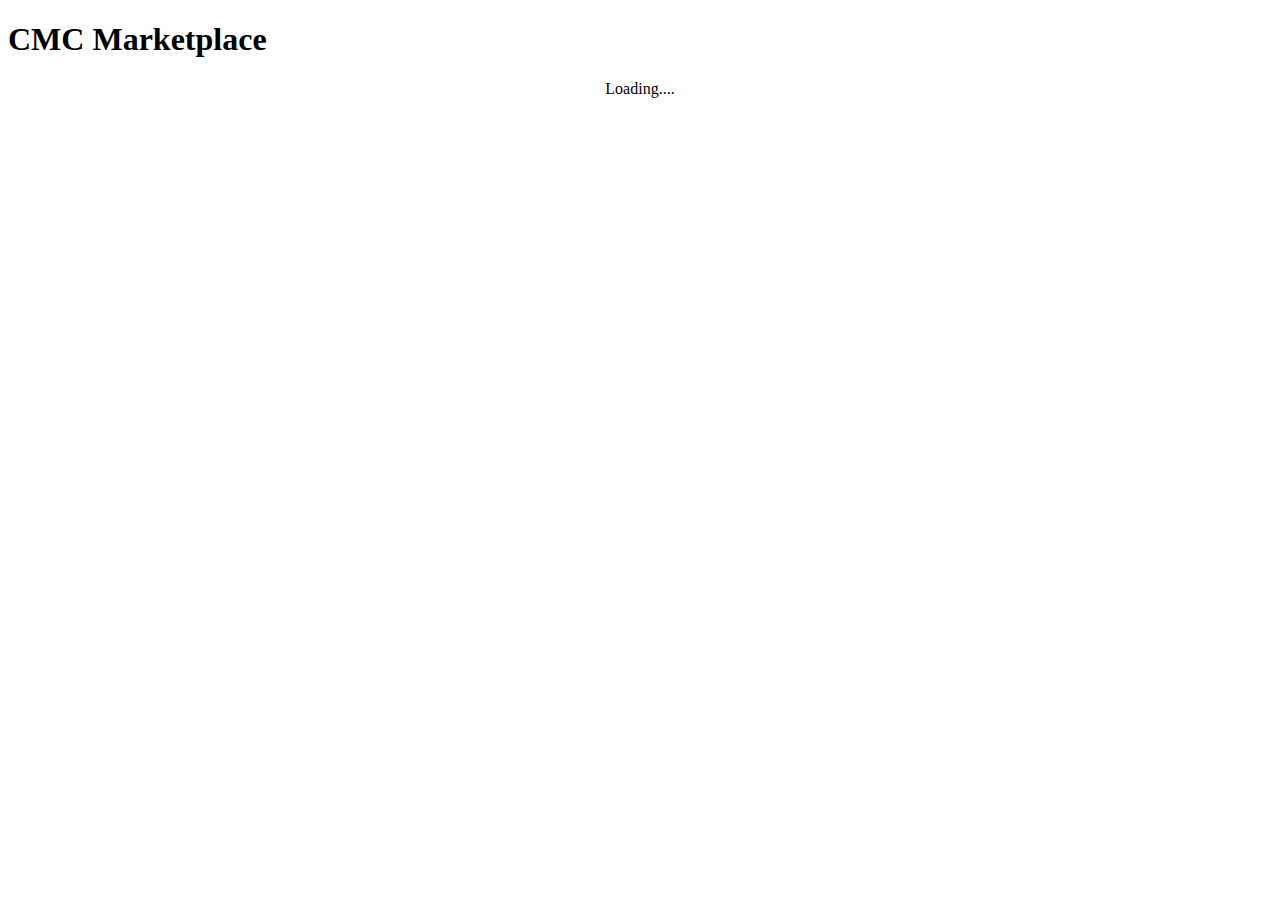
==== main.html @ ca3f4eac "other 2" ====
<!DOCTYPE html>
<html>
  <head>
    <meta charset="utf-8">
    <title>PhoneGap Build Template Page</title>
  </head>
  <body>

    <header class="bar bar-nav">
      <h1 class="title">CMC Marketplace</h1>
    </header>

	<p style="margin: auto; height: 50px; width: 100%; text-align: center">Loading....</p>
  	
  	<script src="phonegap.js"></script>

  </body>
</html>
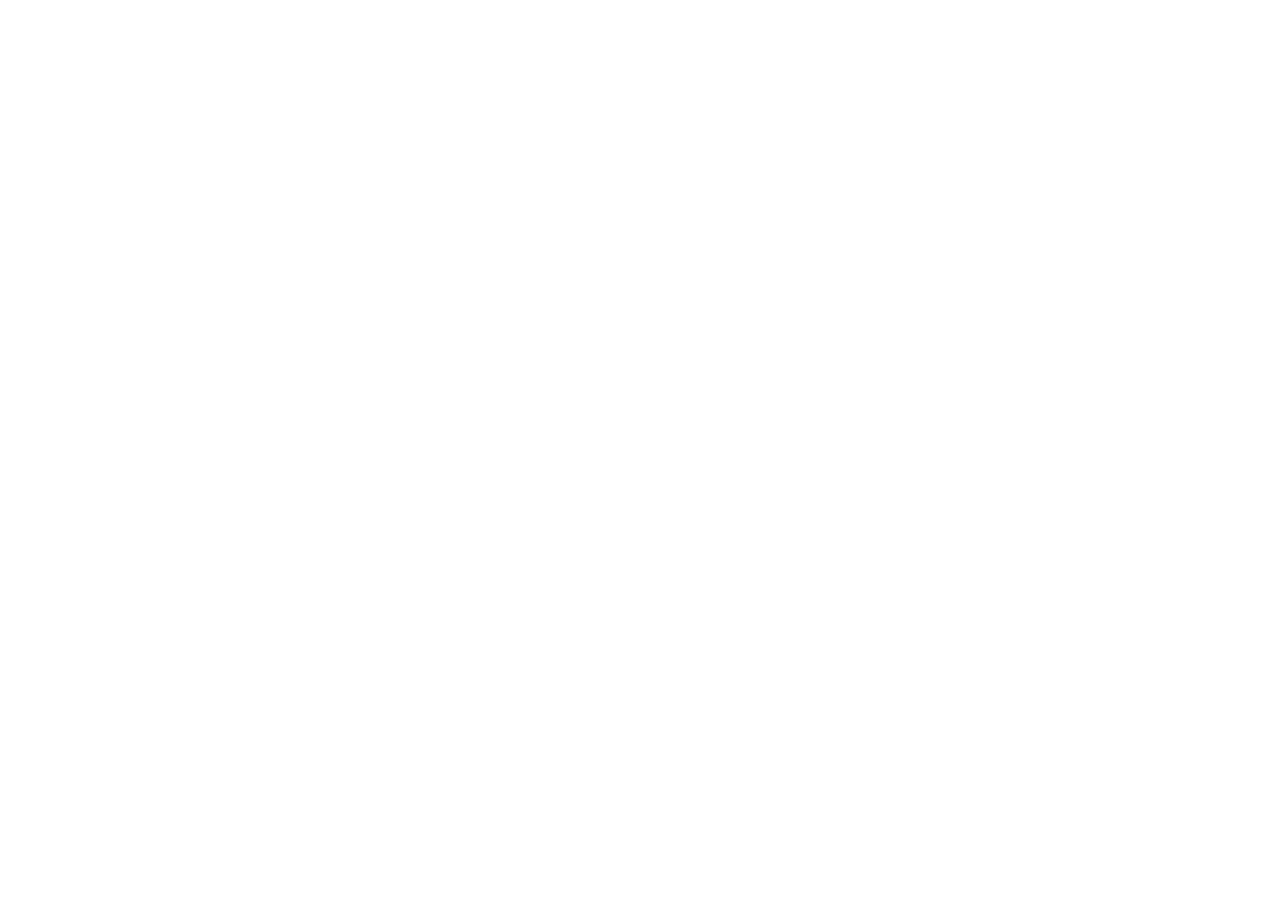
==== commit 604bec97: "script window loacation" ====
--- a/main.html
+++ b/main.html
@@ -13,6 +13,8 @@
 	<p style="margin: auto; height: 50px; width: 100%; text-align: center">Loading....</p>
   	
   	<script src="phonegap.js"></script>
-
+	<script> window.location='http://canadiancmc.ca';
+	</script>
+	
   </body>
 </html>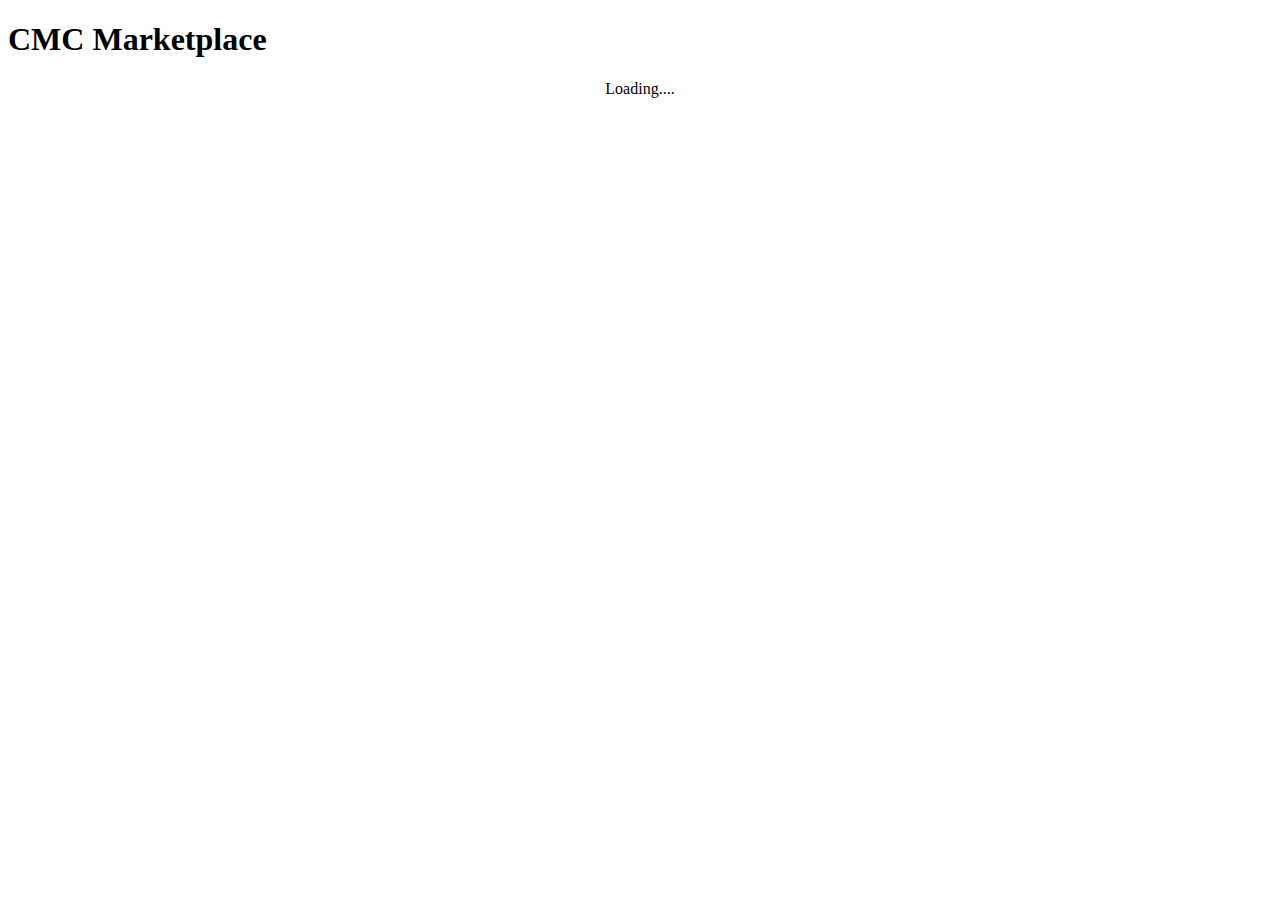
==== commit 1fe1ccf0: "access origin 1" ====
--- a/main.html
+++ b/main.html
@@ -4,17 +4,18 @@
     <meta charset="utf-8">
     <title>PhoneGap Build Template Page</title>
   </head>
-  <body>
+ <body>
+
 
     <header class="bar bar-nav">
       <h1 class="title">CMC Marketplace</h1>
     </header>
 
 	<p style="margin: auto; height: 50px; width: 100%; text-align: center">Loading....</p>
+
   	
   	<script src="phonegap.js"></script>
-	<script> window.location='http://canadiancmc.ca';
-	</script>
+
 	
   </body>
 </html>